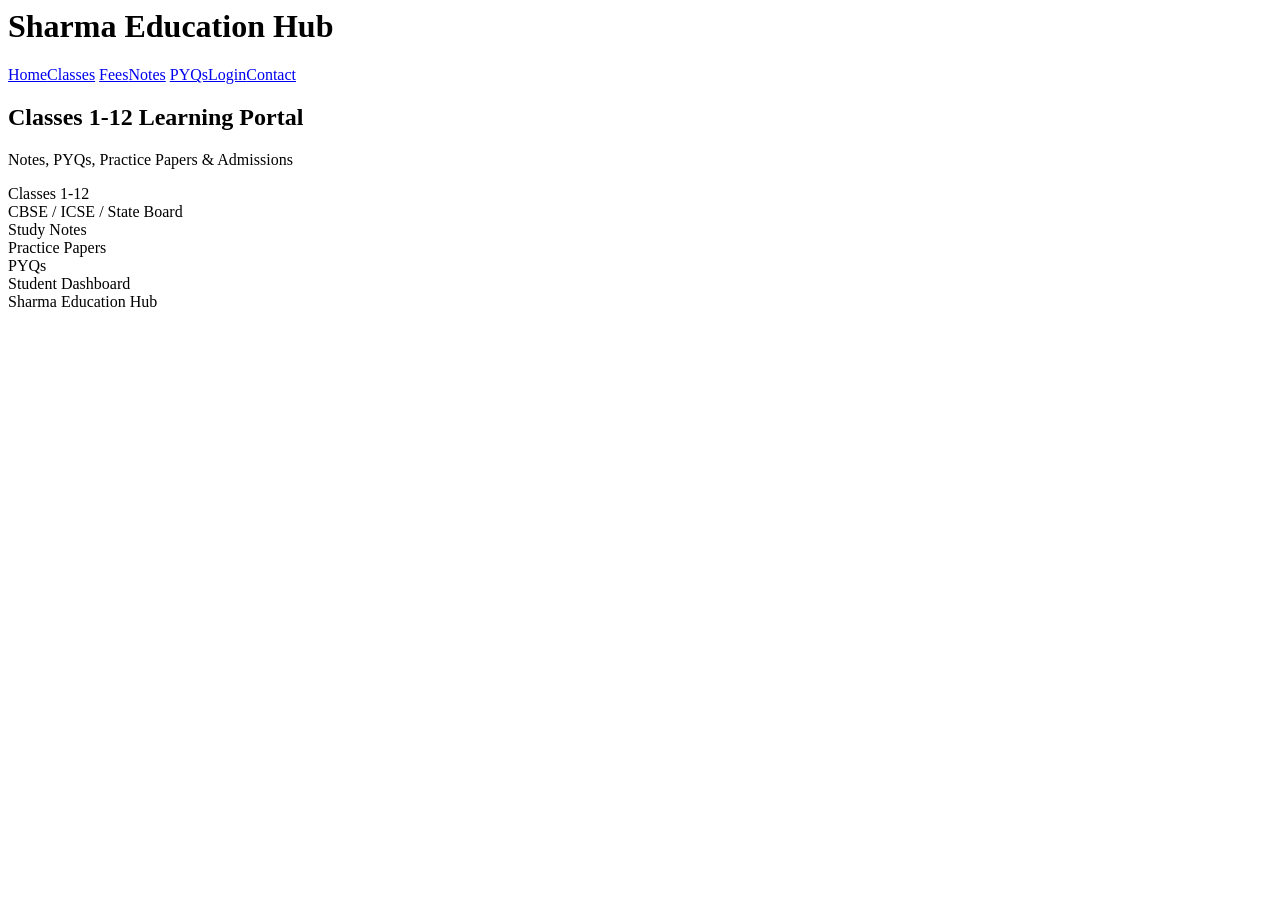
==== index.html @ ebd13d41 "Add files via upload" ====
<html><head><title>Sharma Education Hub</title><link rel='stylesheet' href='css/style.css'></head>
<body><header><h1>Sharma Education Hub</h1><nav>
<a href='index.html'>Home</a><a href='classes.html'>Classes</a>
<a href='fees.html'>Fees</a><a href='notes.html'>Notes</a>
<a href='pyqs.html'>PYQs</a><a href='login.html'>Login</a><a href='contact.html'>Contact</a>
</nav></header>
<div class='hero'><h2>Classes 1-12 Learning Portal</h2><p>Notes, PYQs, Practice Papers & Admissions</p></div>
<div class='grid'>
<div class='card'>Classes 1-12</div><div class='card'>CBSE / ICSE / State Board</div>
<div class='card'>Study Notes</div><div class='card'>Practice Papers</div>
<div class='card'>PYQs</div><div class='card'>Student Dashboard</div>
</div><footer>Sharma Education Hub</footer></body></html>
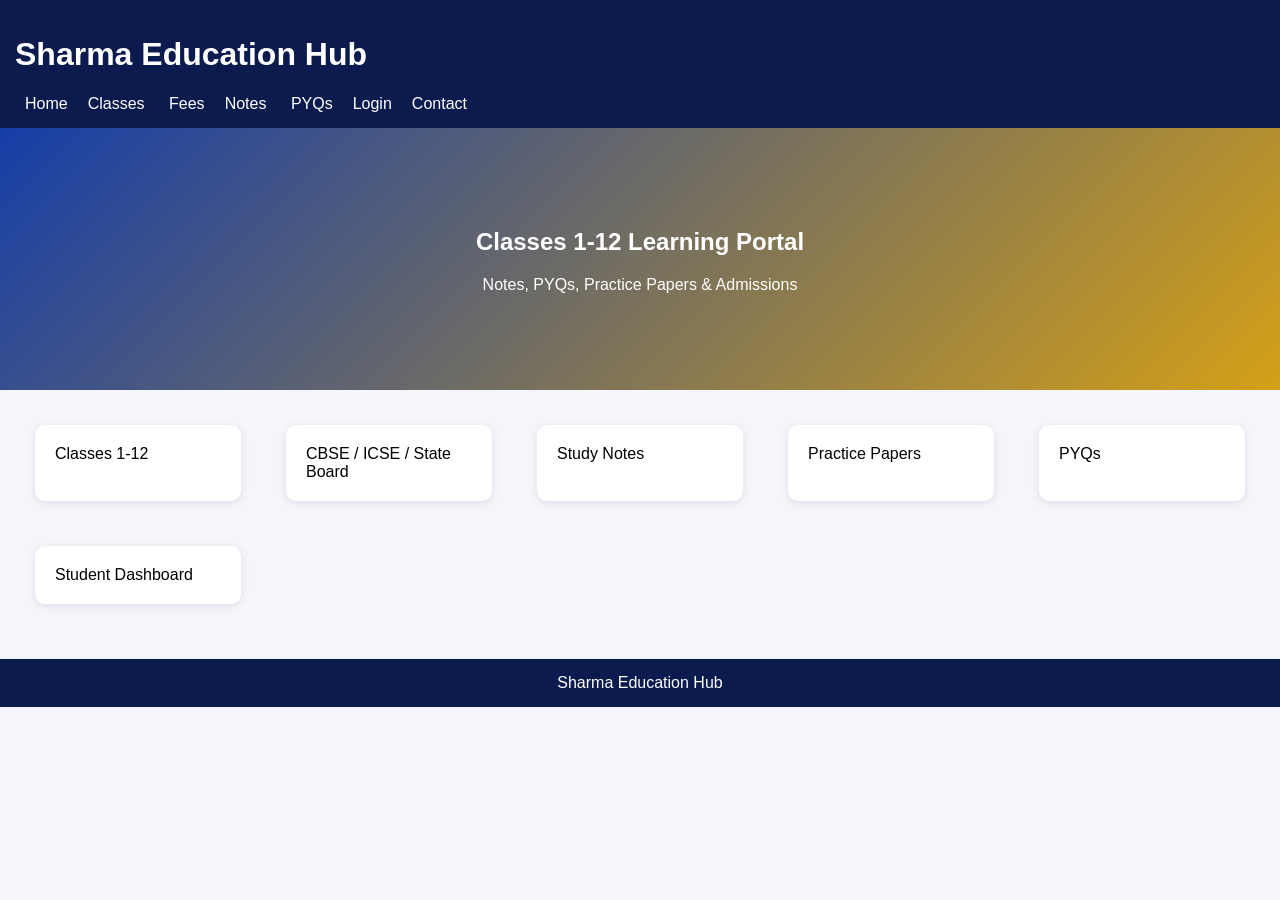
==== commit c5264707: "Update index.html" ====
--- a/index.html
+++ b/index.html
@@ -1,5 +1,5 @@
 
-<html><head><title>Sharma Education Hub</title><link rel='stylesheet' href='css/style.css'></head>
+<html><head><title>Sharma Education Hub</title><link rel='stylesheet' href='style.css'></head>
 <body><header><h1>Sharma Education Hub</h1><nav>
 <a href='index.html'>Home</a><a href='classes.html'>Classes</a>
 <a href='fees.html'>Fees</a><a href='notes.html'>Notes</a>
--- a/style.css
+++ b/style.css
@@ -0,0 +1,10 @@
+
+body{font-family:Arial,sans-serif;margin:0;background:#f4f6fb}
+header{background:#0b1b4d;color:#fff;padding:15px}
+nav a{color:#fff;text-decoration:none;margin:0 10px}
+.hero{padding:80px;text-align:center;background:linear-gradient(135deg,#163ea8,#d4a017);color:#fff}
+.card{background:#fff;padding:20px;margin:15px;border-radius:10px;box-shadow:0 2px 8px rgba(0,0,0,.1)}
+.grid{display:grid;grid-template-columns:repeat(auto-fit,minmax(220px,1fr));gap:15px;padding:20px}
+footer{background:#0b1b4d;color:#fff;text-align:center;padding:15px;margin-top:20px}
+input{padding:10px;width:90%;margin:8px}
+button{padding:10px 20px}
